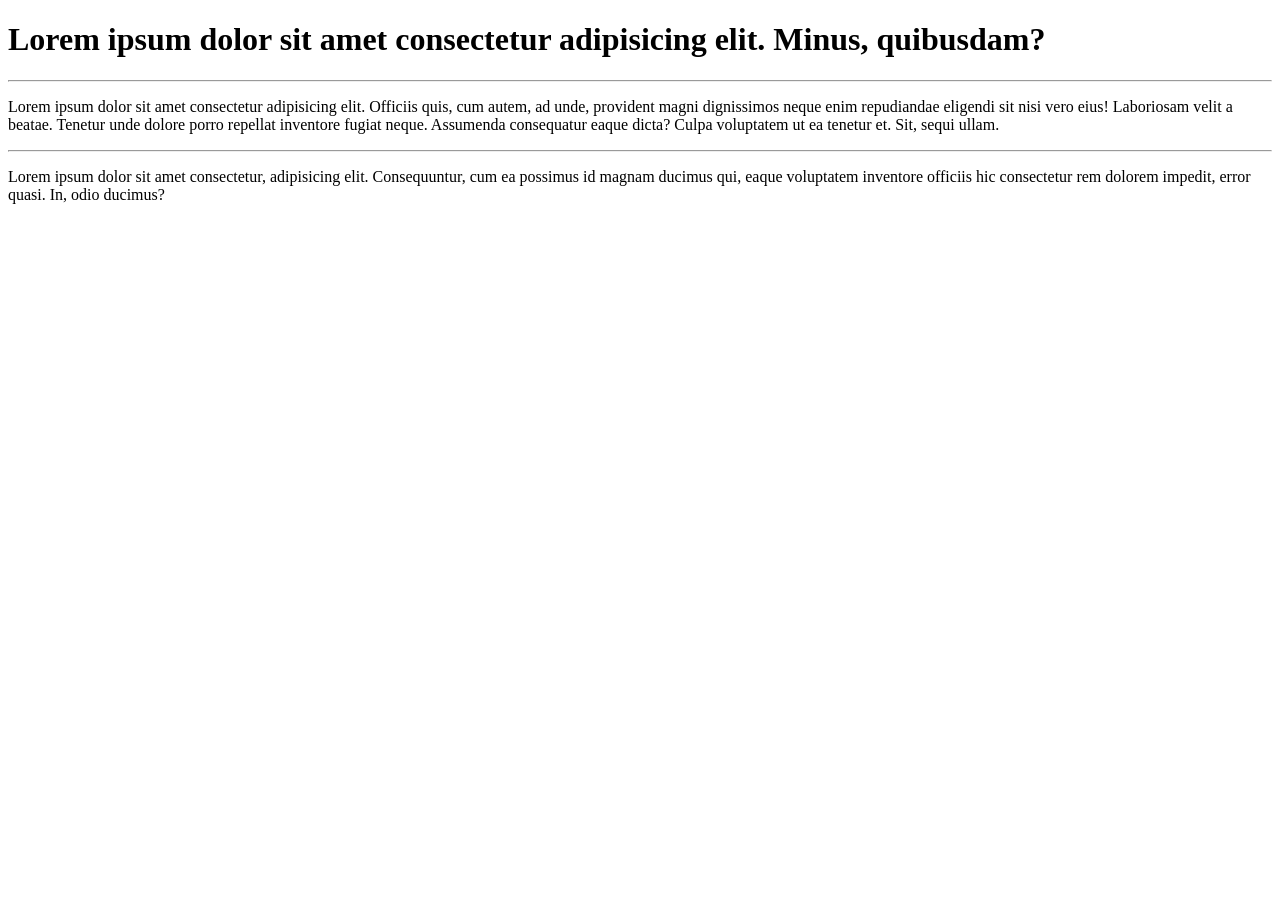
==== site-exemplo/index.html @ 5e5fbcc3 "Criei um site html Fiz a criação de um site HTML contendo título e dois parágrafos." ====
<!DOCTYPE html>
<html lang="en">
<head>
    <meta charset="UTF-8">
    <meta name="viewport" content="width=device-width, initial-scale=1.0">
    <title>Meu primeiro site em repositório</title>
</head>
<body>
    <h1>Lorem ipsum dolor sit amet consectetur adipisicing elit. Minus, quibusdam?</h1>
    <hr>
    <p>
        Lorem ipsum dolor sit amet consectetur adipisicing elit. Officiis quis, cum autem, ad unde, provident magni dignissimos neque enim repudiandae eligendi sit nisi vero eius! Laboriosam velit a beatae. Tenetur unde dolore porro repellat inventore fugiat neque. Assumenda consequatur eaque dicta? Culpa voluptatem ut ea tenetur et. Sit, sequi ullam.
    </p>
    <hr>
    <p>
        Lorem ipsum dolor sit amet consectetur, adipisicing elit. Consequuntur, cum ea possimus id magnam ducimus qui, eaque voluptatem inventore officiis hic consectetur rem dolorem impedit, error quasi. In, odio ducimus?
    </p>
</body>
</html>
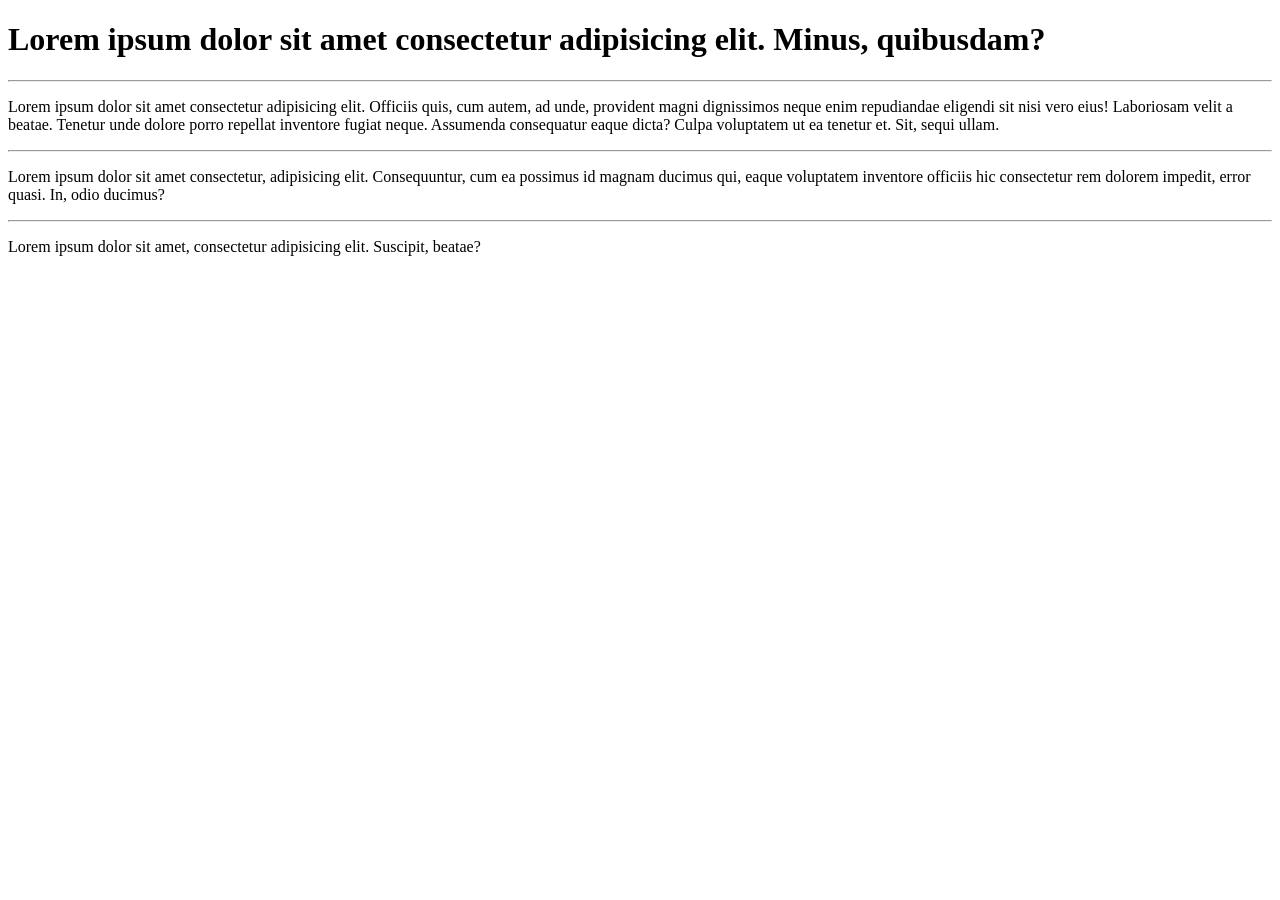
==== commit 7f77d60c: "Adicionei um parágrafo" ====
--- a/site-exemplo/index.html
+++ b/site-exemplo/index.html
@@ -15,5 +15,9 @@
     <p>
         Lorem ipsum dolor sit amet consectetur, adipisicing elit. Consequuntur, cum ea possimus id magnam ducimus qui, eaque voluptatem inventore officiis hic consectetur rem dolorem impedit, error quasi. In, odio ducimus?
     </p>
+    <hr>
+    <p>
+        Lorem ipsum dolor sit amet, consectetur adipisicing elit. Suscipit, beatae?
+    </p>
 </body>
 </html>
